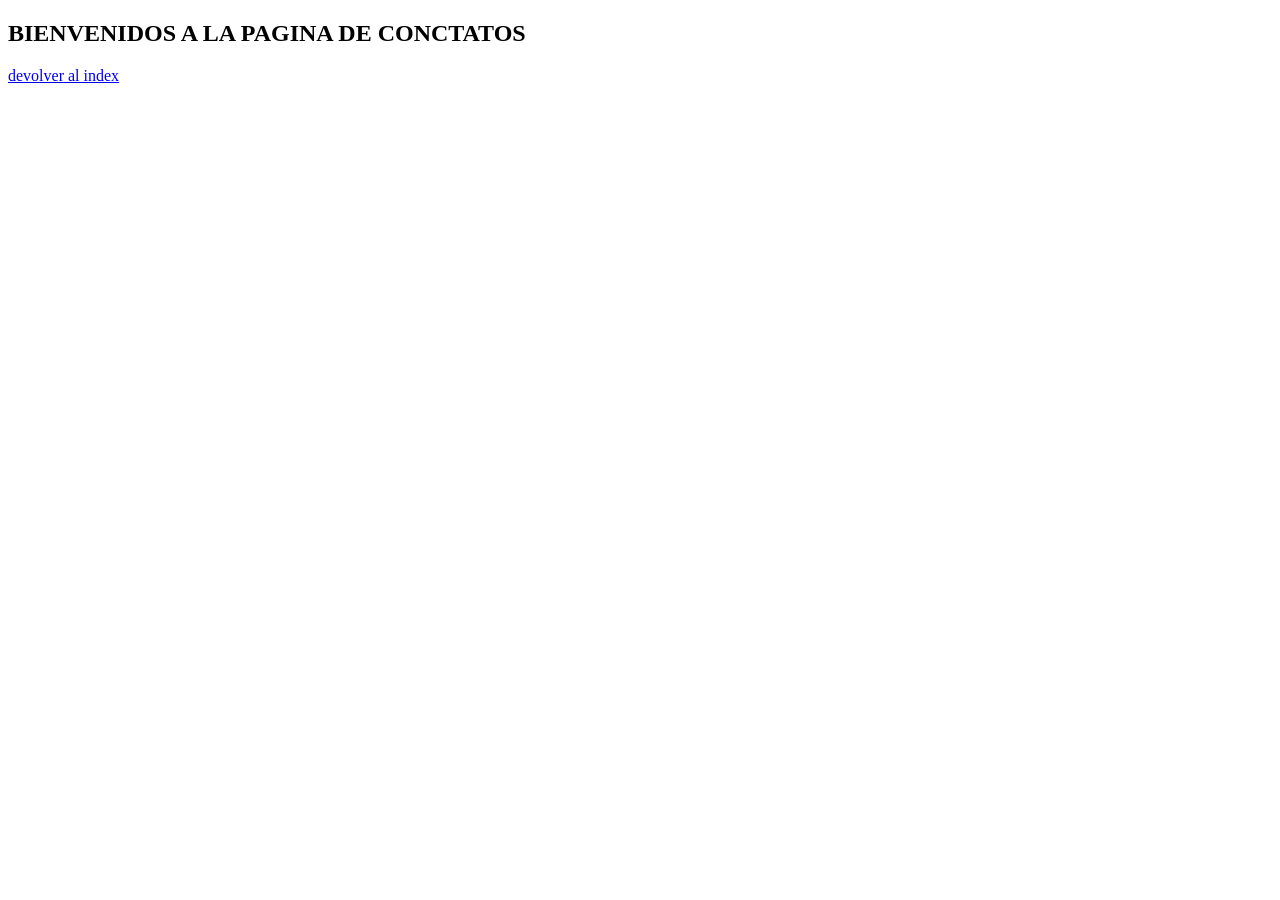
==== paginas/conctato.html @ 0f4e2193 "nueva actualizacion 12:05 pm" ====
<!DOCTYPE html>
<html lang="en">
<head>
  <meta charset="UTF-8">
  <meta name="viewport" content="width=device-width, initial-scale=1.0">
  <title>Document</title>
</head>
<body>

  <h2> BIENVENIDOS A LA PAGINA DE CONCTATOS  </h2>
  
   <!-- LINK-->
    <!-- ../  PARA DEVOLVER -->
   <a href ="../index.html"> devolver al index  </a> 
</body>
</html>
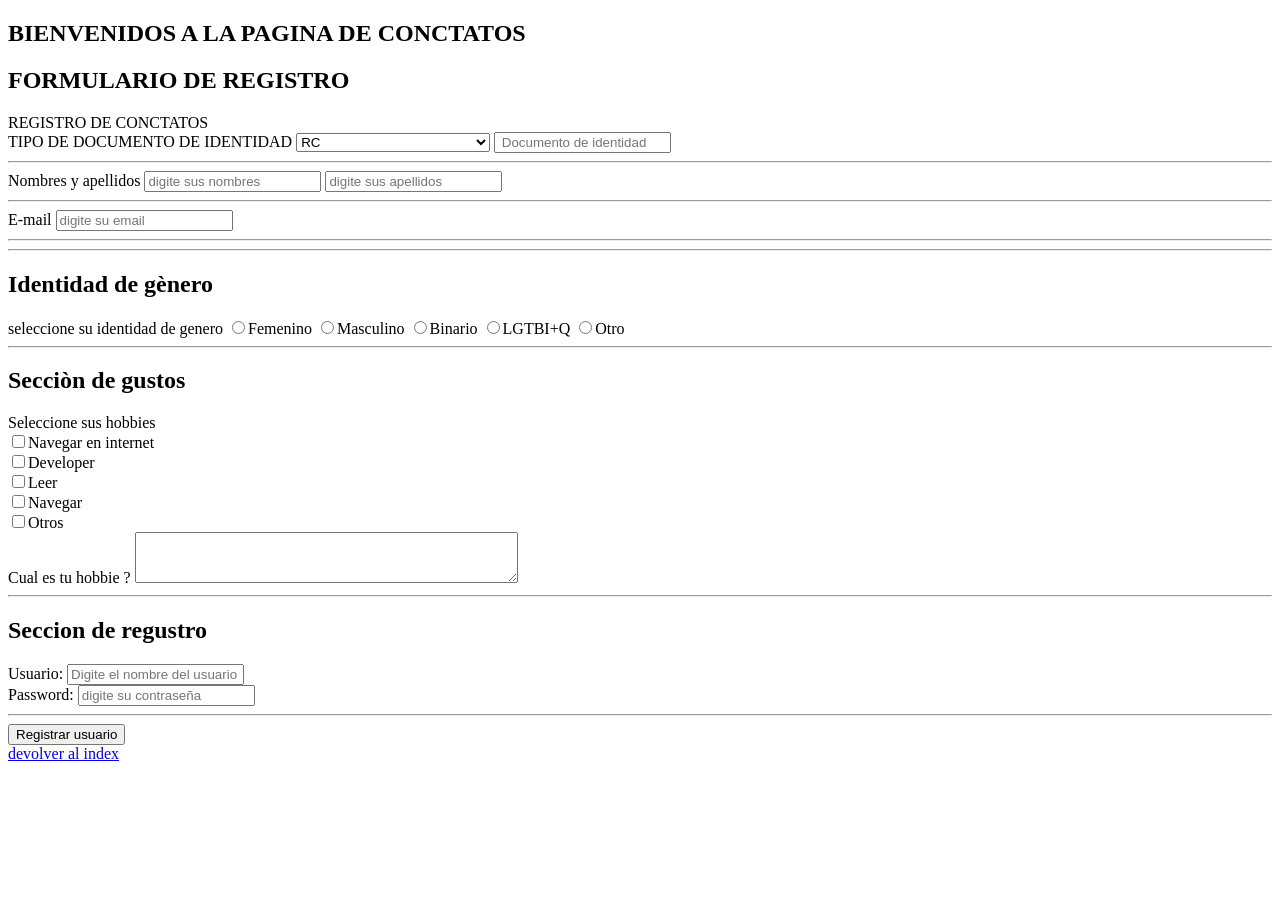
==== commit e2282959: "actualizado 28 de agosto" ====
--- a/paginas/conctato.html
+++ b/paginas/conctato.html
@@ -9,7 +9,70 @@
 
   <h2> BIENVENIDOS A LA PAGINA DE CONCTATOS  </h2>
   
-   <!-- LINK-->
+
+  <h2> FORMULARIO DE REGISTRO</h2>
+  <!-- ../  FORMULARIO  -->
+
+  <form action="" >
+   <label for="">REGISTRO DE CONCTATOS </label> <br>
+
+   <label for="">TIPO DE DOCUMENTO DE IDENTIDAD </label>
+
+   <select name="" id="">
+     <option value=" ">  RC</option>
+     <option value=" "> TI </option>
+     <option value=" "> CC </option>
+     <option value=" "> PASAPORTE </option>
+     <option value=" "> CEDULA DE EXTRANJERIA </option>
+     <option value=""> OTRO </option>
+
+
+
+   </select>
+   <input type="number" placeholder=" Documento de identidad">
+    <hr>
+    <label for="">Nombres y apellidos </label>
+    <input type="text" placeholder="digite sus nombres">
+    <input type="text" placeholder="digite sus apellidos">
+    <hr>
+    <label for=""> E-mail </label>
+    <input type="email" placeholder="digite su email">
+
+    <hr>
+
+    
+    <hr>
+      <h2> Identidad de gènero</h2>
+      <label for="">seleccione su identidad de genero</label>
+      <input type="radio" name="genero"><label for="">Femenino</label>
+      <input type="radio" name="genero"><label for="">Masculino</label>
+      <input type="radio" name="genero" ><label for="">Binario</label>
+      <input type="radio" name="genero" ><label for="">LGTBI+Q</label>
+      <input type="radio" name="genero" ><label for="">Otro</label>
+
+     <hr>
+     <h2> Secciòn de gustos</h2>
+     <label for=""> Seleccione sus hobbies</label>
+     <br>
+     <input type="checkbox"><label for="">Navegar en internet </label> <br>
+       <input type="checkbox"><label for="">Developer </label> <br>
+         <input type="checkbox"><label for="">Leer </label> <br>
+           <input type="checkbox"><label for="">Navegar  </label> <br>
+             <input type="checkbox"><label for="">Otros </label> 
+             <br>
+             <label for="">Cual es tu hobbie ? </label> 
+             <textarea name="" id="" rows="3" cols="45"></textarea> <br>
+     <hr>
+     <h2> Seccion de regustro</h2>
+     <label for="">Usuario:</label>
+     <input type="text" maxlength="20" placeholder="Digite el nombre del usuario "> <br>
+     <label for="">Password:</label>
+     <input type="Password" maxlength="25" placeholder="digite su contraseña ">
+     <hr>
+    <input type="submit" value="Registrar usuario">
+    </form>
+
+    <!-- LINK-->
     <!-- ../  PARA DEVOLVER -->
    <a href ="../index.html"> devolver al index  </a> 
 </body>
